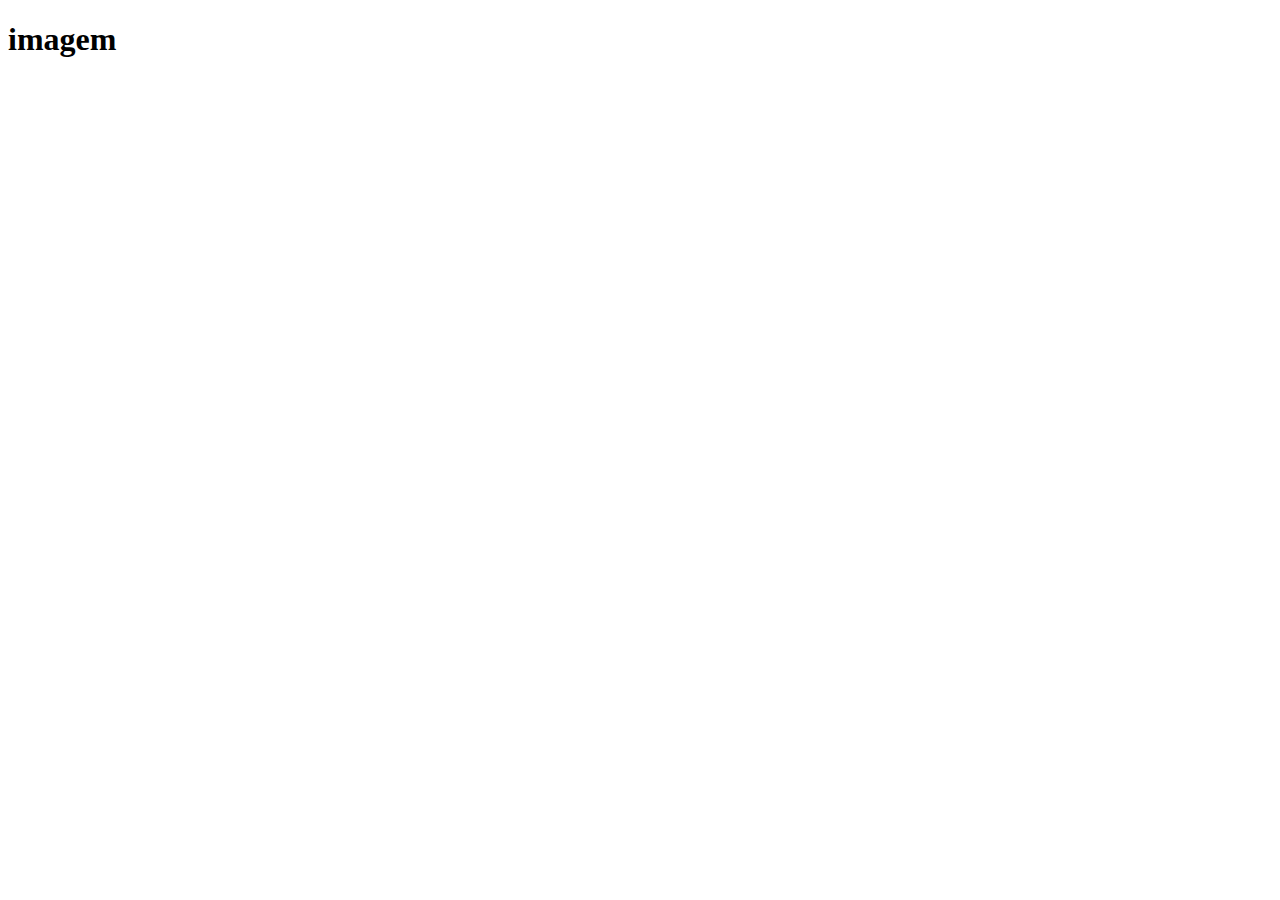
==== index.html @ 3629d43b "inicio" ====
<!DOCTYPE html>
<html lang="en">
<head>
    <meta charset="UTF-8">
    <meta http-equiv="X-UA-Compatible" content="IE=edge">
    <meta name="viewport" content="width=device-width, initial-scale=1.0">
    <title>Document</title>
    <link rel="stylesheet" href="style.css">
</head>
<body>
    <h1>imagem</h1>

</body>
</html>
---- style.css ----
header{
    background-color: #FFFFFF;
    color: #F5F92E ;
    color: #00030C;
    color: #D9D9D9;
}
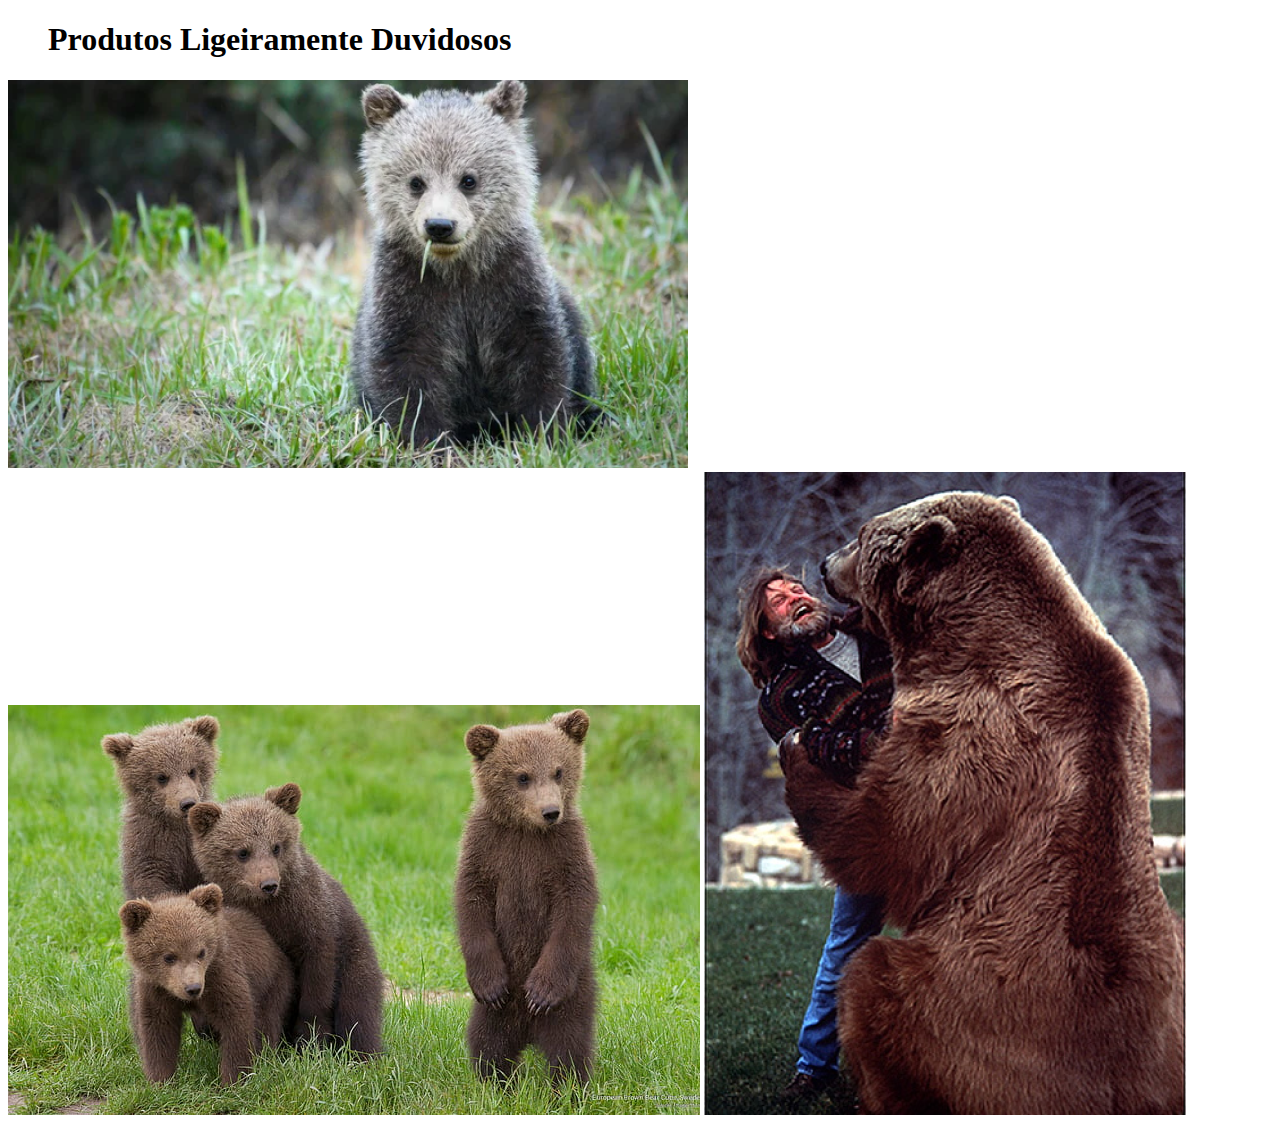
==== commit c302ea97: "Add files via upload" ====
--- a/index.html
+++ b/index.html
@@ -6,9 +6,15 @@
     <meta name="viewport" content="width=device-width, initial-scale=1.0">
     <title>Document</title>
     <link rel="stylesheet" href="style.css">
+    <ul> 
+    <h1>Produtos Ligeiramente Duvidosos</h1>
+     </ul>
 </head>
 <body>
-    <h1>imagem</h1>
+    <img src="./image 1.png" alt="Urso De Pelucia :D">
+   <img src="URSINHOS.png" alt="URSINHOS">
+   <img src="cliente.png"alt="cliente feliz">
 
 </body>
-</html>+
+
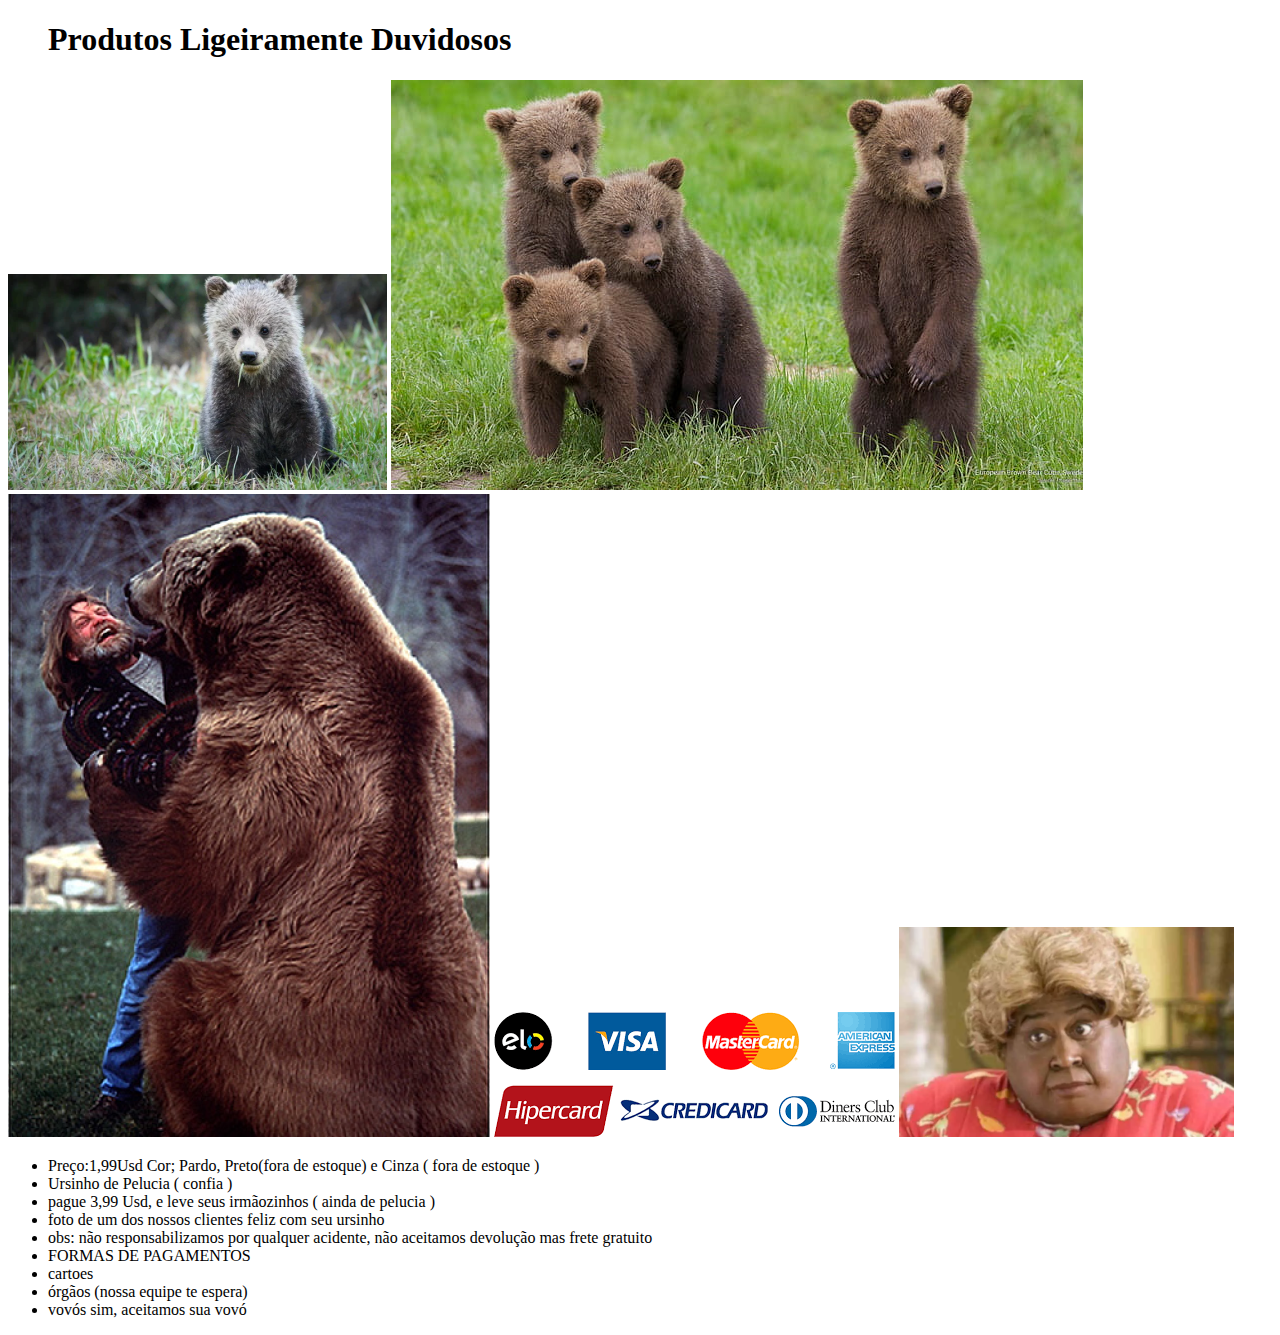
==== commit 8f700a7b: "Add files via upload" ====
--- a/index.html
+++ b/index.html
@@ -11,9 +11,32 @@
      </ul>
 </head>
 <body>
-    <img src="./image 1.png" alt="Urso De Pelucia :D">
-   <img src="URSINHOS.png" alt="URSINHOS">
-   <img src="cliente.png"alt="cliente feliz">
+    <img class="cabecalho-imagem" src="image 1.png" alt="Urso De Pelucia :D">
+   <img class="cabecalho-ursinhos" src="URSINHOS.png" alt="URSINHOS">
+   <img class="cabecalho-cliente" src="cliente.png"alt="cliente feliz">
+   <img src="images 1.png"alt="cartoes">
+   <img src="vovo-zone-tela-de-sucessos-foto-reproducao-tvpop 1.png " alt="vovozona">
+   <ul>
+    <li>Preço:1,99Usd
+
+        Cor; Pardo, Preto(fora de estoque) e Cinza ( fora de estoque )
+        
+        
+        </li>
+        <li>Ursinho de Pelucia ( confia )</li>
+        <li>pague 3,99 Usd, e leve seus irmãozinhos ( ainda de pelucia )</li>
+        <li>foto de um dos nossos clientes feliz com seu ursinho
+        </li>
+        <li>obs: não responsabilizamos por qualquer acidente, não aceitamos devolução
+            mas frete gratuito
+            </li>
+            <li>FORMAS DE PAGAMENTOS</li>
+            <li>cartoes</li>
+            <li>órgãos
+                (nossa equipe te espera)</li>
+                <li>vovós
+                    sim, aceitamos sua vovó</li>
+   </ul>
 
 </body>
 
--- a/style.css
+++ b/style.css
@@ -1,6 +1,11 @@
-header{
-    background-color: #FFFFFF;
-    color: #F5F92E ;
-    color: #00030C;
-    color: #D9D9D9;
+header {
+    background-color: #ff1818;
+    color: white;
+
+}
+
+.cabecalho-imagem{
+    width: 30%;
+
+
 }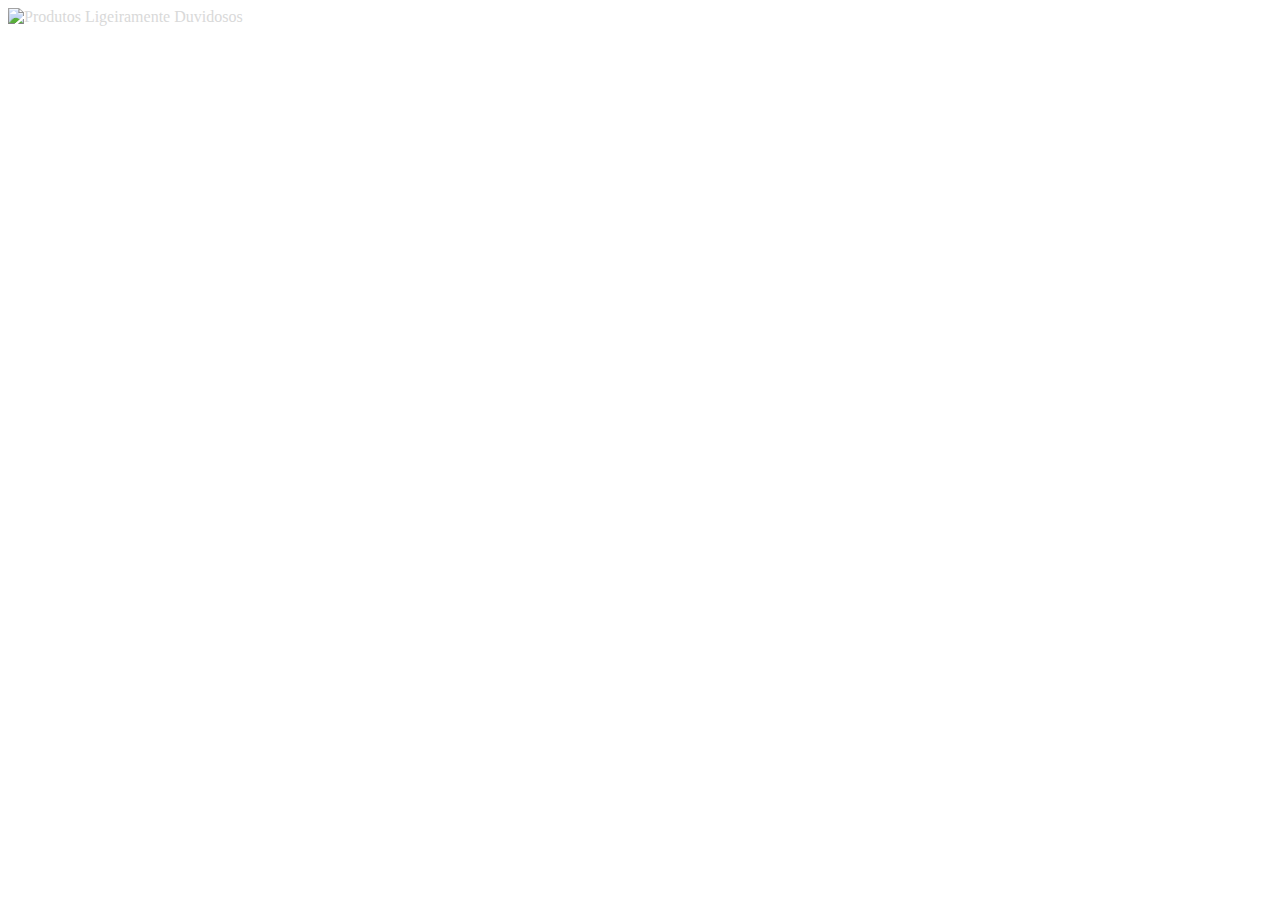
==== commit 73072ae6: "segunda" ====
--- a/index.html
+++ b/index.html
@@ -6,38 +6,11 @@
     <meta name="viewport" content="width=device-width, initial-scale=1.0">
     <title>Document</title>
     <link rel="stylesheet" href="style.css">
-    <ul> 
-    <h1>Produtos Ligeiramente Duvidosos</h1>
-     </ul>
 </head>
 <body>
-    <img class="cabecalho-imagem" src="image 1.png" alt="Urso De Pelucia :D">
-   <img class="cabecalho-ursinhos" src="URSINHOS.png" alt="URSINHOS">
-   <img class="cabecalho-cliente" src="cliente.png"alt="cliente feliz">
-   <img src="images 1.png"alt="cartoes">
-   <img src="vovo-zone-tela-de-sucessos-foto-reproducao-tvpop 1.png " alt="vovozona">
-   <ul>
-    <li>Preço:1,99Usd
-
-        Cor; Pardo, Preto(fora de estoque) e Cinza ( fora de estoque )
-        
-        
-        </li>
-        <li>Ursinho de Pelucia ( confia )</li>
-        <li>pague 3,99 Usd, e leve seus irmãozinhos ( ainda de pelucia )</li>
-        <li>foto de um dos nossos clientes feliz com seu ursinho
-        </li>
-        <li>obs: não responsabilizamos por qualquer acidente, não aceitamos devolução
-            mas frete gratuito
-            </li>
-            <li>FORMAS DE PAGAMENTOS</li>
-            <li>cartoes</li>
-            <li>órgãos
-                (nossa equipe te espera)</li>
-                <li>vovós
-                    sim, aceitamos sua vovó</li>
-   </ul>
-
+   
+<header>
+    <img src="Produtos Ligeiramente Duvidosos" alt="Produtos Ligeiramente Duvidosos">
+</header>
 </body>
-
-
+</html>--- a/style.css
+++ b/style.css
@@ -1,11 +1,6 @@
-header {
-    background-color: #ff1818;
-    color: white;
-
-}
-
-.cabecalho-imagem{
-    width: 30%;
-
-
+header{
+    background-color: #FFFFFF;
+    color: #F5F92E ;
+    color: #00030C;
+    color: #D9D9D9;
 }